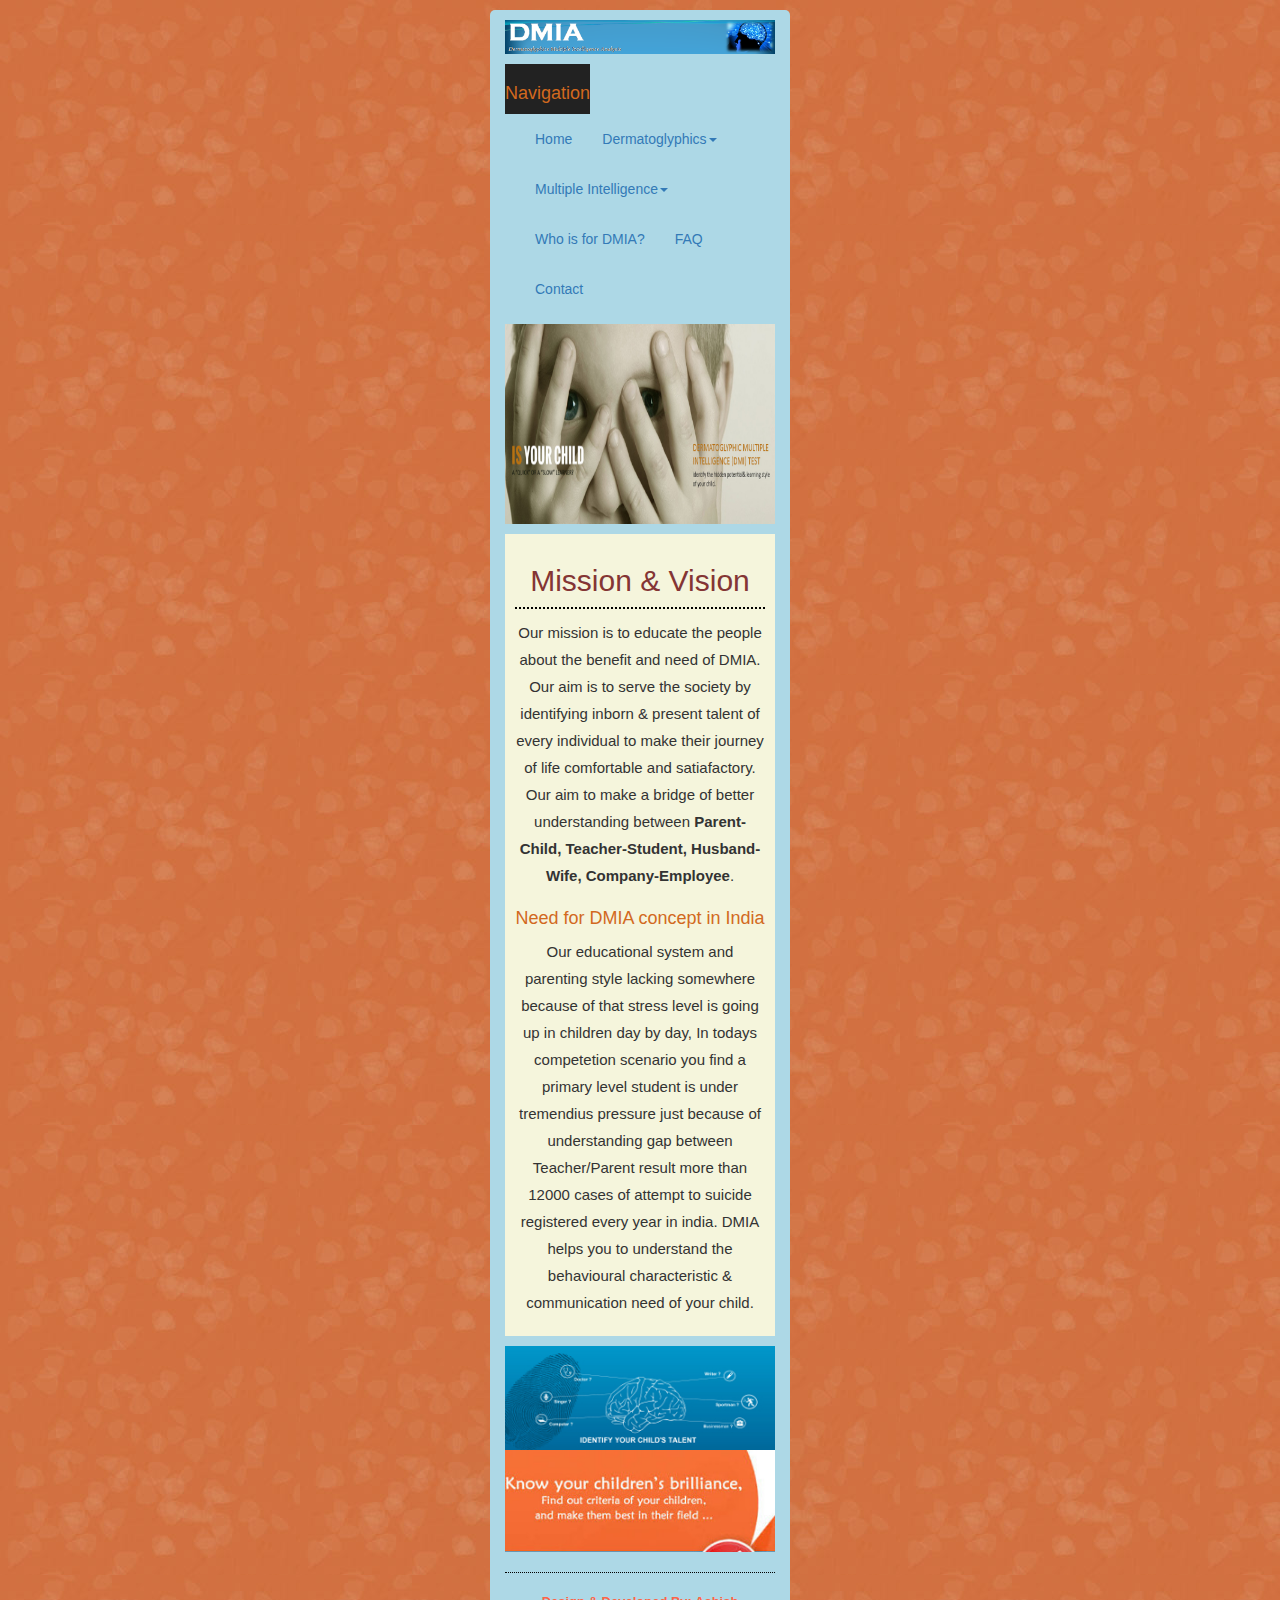
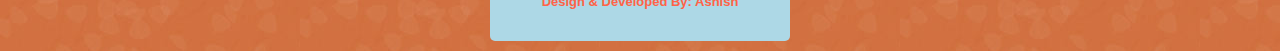
==== sample.html @ 078829e2 "Change for responsive design." ====
<!DOCTYPE html>
<html>
<head lang="en">
    <meta charset="UTF-8">
    <meta name="viewport" content="width=device-width, initial-scale=1 maximum-scale=1">
    <link rel="stylesheet" href="http://maxcdn.bootstrapcdn.com/bootstrap/3.2.0/css/bootstrap.min.css">
    <script src="https://ajax.googleapis.com/ajax/libs/jquery/1.11.1/jquery.min.js"></script>
    <script src="http://maxcdn.bootstrapcdn.com/bootstrap/3.2.0/js/bootstrap.min.js"></script>

    <title>My_DMIA_Project</title>
    <link href="css/mobile.css" type="text/css" rel="stylesheet" media="screen">
</head>

<!-- Main Body Start here -->
<body>
<div id="wrapper">
    <div id="top">
        <img src="image/image_slider/banner.PNG " class="img-responsive" >
    </div>

    <div id="topnav">
        <div class="navbar-header navbar-inverse">
            <button type="button" class="navbar-toggle" data-toggle="collapse" data-target="#MyNavbar">
                <span class="sr-only">Toggle navigation</span>
                <span class="icon-bar"></span>
                <span class="icon-bar"></span>
                <span class="icon-bar"></span>
            </button>
            <h3>Navigation</h3>
        </div>
        <div class="collapse navbar-collapse" id="MyNavbar">
            <ul class="nav navbar-nav">
                <li><a href="index.html">Home</a></li>
                <li class="dropdown">
                    <a class="dropdown-toggle" data-toggle="dropdown" href="#">Dermatoglyphics<span
                            class="caret"></span> </a>
                    <ul class="dropdown-menu">
                        <li><a href="html/dmia.html">History</a></li>
                        <li><a href="html/fingerprint.html">FingerPrint Analysis</a></li>
                        <li><a href="html/brainfinger.html">Relation of Brain & FingerPrints</a></li>
                    </ul>
                </li>
                <li class="dropdown">
                    <a class="dropdown-toggle" data-toggle="dropdown" href="#">Multiple Intelligence<span
                            class="caret"></span> </a>
                    <ul class="dropdown-menu">
                        <li><a href="html/mi.html">History</a></li>
                        <li><a href="html/brainpart.html">Brain & It's Part</a></li>
                        <li><a href="html/typeofmi.html">Types of MI</a></li>
                        <li><a href="html/learning.html">Learning Style</a></li>
                        <li><a href="html/Quotient.html">Quotient</a></li>
                    </ul>
                </li>
                <li><a href="html/fordmia.html">Who is for DMIA? </a></li>
                <li><a href="html/faq.html">FAQ</a></li>
                <li><a href="html/contact.html">Contact</a></li>
            </ul>
        </div>

    </div>


    <div id="banner">
        <!--<body style="font-family:Arial, Verdana;background-color:#fff;">-->
        <!-- it works the same with all jquery version from 1.x to 2.x -->
        <script type="text/javascript" src="js/jquery-1.9.1.min.js"></script>
        <!-- use jssor.slider.mini.js (40KB) instead for release -->
        <!-- jssor.slider.mini.js = (jssor.js + jssor.slider.js) -->
        <script type="text/javascript" src="js/jssor.js"></script>
        <script type="text/javascript" src="js/jssor.slider.js"></script>
        <script>

            jQuery(document).ready(function ($) {
                var options = {

                    $AutoPlay: true,                                   //[Optional] Whether to auto play, to enable slideshow, this option must be set to true, default value is false
                    $DragOrientation: 1                                //[Optional] Orientation to drag slide, 0 no drag, 1 horizental, 2 vertical, 3 either, default value is 1 (Note that the $DragOrientation should be the same as $PlayOrientation when $DisplayPieces is greater than 1, or parking position is not 0)
                };

                var jssor_slider1 = new $JssorSlider$("slider1_container", options);
            });
        </script>
        <div id="slider1_container" style="position: relative; top: 0px; left: 0px; width: 270px;
        height: 200px;">
            <!-- Slides Container -->
            <div u="slides" style="cursor: move; position: absolute; left: 0px; top: 0px; width: 270px; height: 200px;
            overflow: hidden;">
                <div><img u="image" src="image/image_slider/child_shy.jpg"/></div>
                <div><img u="image" src="image/image_slider/hidden-potential.jpg"/></div>
                <div><img u="image" src="image/image_slider/who_m_i.jpg"/></div>
                <div><img u="image" src="image/image_slider/understand_dmia.png"/></div>

            </div>
            <!--<a style="display: none" href="http://www.jssor.com">Bootstrap Slider</a>-->
        </div>

    </div>


    <div id="content-wrapper">
        <div id="content">
            <h2>Mission & Vision</h2>

            <p>Our mission is to educate the people about the benefit and need of DMIA. Our aim is to serve the society
                by identifying inborn & present talent of every individual to make their journey of life comfortable and
                satiafactory. Our aim to make a bridge of better understanding between <b>Parent-Child, Teacher-Student,
                    Husband-Wife, Company-Employee</b>.</p>

            <h3>Need for DMIA concept in India</h3>

            <p>Our educational system and parenting style lacking somewhere because of that stress level is going up in
                children day by day, In todays competetion scenario you find a primary level student is under tremendius
                pressure just because of understanding gap between Teacher/Parent result more than 12000 cases of
                attempt to suicide registered every year in india. DMIA helps you to understand the behavioural
                characteristic & communication need of your child.</p>
        </div>

        <div id="gallery">
            <ul>
                <li><img src="image/child_potential.jpg" class="img-responsive" width="400"></li>
                <li><img src="image/child_brilliance.jpg" class="img-responsive" width="400" ></li>
            </ul>
        </div>
    </div>
    <div id="footer">
        <div id="footer_text">
            <p>Design & Developed By: Ashish</p>
        </div>
    </div>
</div>
</div>
</body>
</html>
---- css/mobile.css ----
body {
    background-image: url(../image/BG2.jpg);
    background-repeat: repeat;
    font-family: Arial, Helvetica, sans-serif;
}

h3, h2 {
    font-family: arial, Arial, Helvetica, sans-serif;
}

h2 {
    border-bottom: dotted 2px black;
    padding-bottom: 10px;
    color: #843534;
}

h3 {
    color: chocolate;
    font-size: 18px;
}

#wrapper {
    width: 300px;
    margin: 10px auto;
    background-color: lightblue;
    padding: 0 15px;
    -webkit-border-radius: 5px;
    -moz-border-radius: 5px;
    border-radius: 5px;
}

#top {
    padding: 10px 0 0 ;
    margin: auto;
    max-width: 100%;

}

#banner {
    clear: both;
    margin: 10px 0;
    padding: 10px 0 0 0;
}

#topnav {
    width: 270px ;
    margin:5px 0 -10px 0;
    padding: 5px 0 0 0;

}
.content-wrapper {
    max-width: 300px ;
}

#content {
    text-align: center;
    float: left;
    width: 270px;
    margin: 0 auto;
    padding: 10px;
    background-color: beige;
}

#content p {
    font-size: 15px;
    line-height: 180%;
}

#gallery {
    float: right;
    width: 310px;
    padding: 0 0;
    margin: 10px 0px;
}

#gallery ul li {
    display: inline;
    list-style-type: none;
}


#footer {
    clear: both;
    padding: 20px 0;
    border-top: dotted 1px black;
    font-weight: bold;
    color: tomato;

}

#footer_text {
    font-size: 13px;
    text-align: center;
}
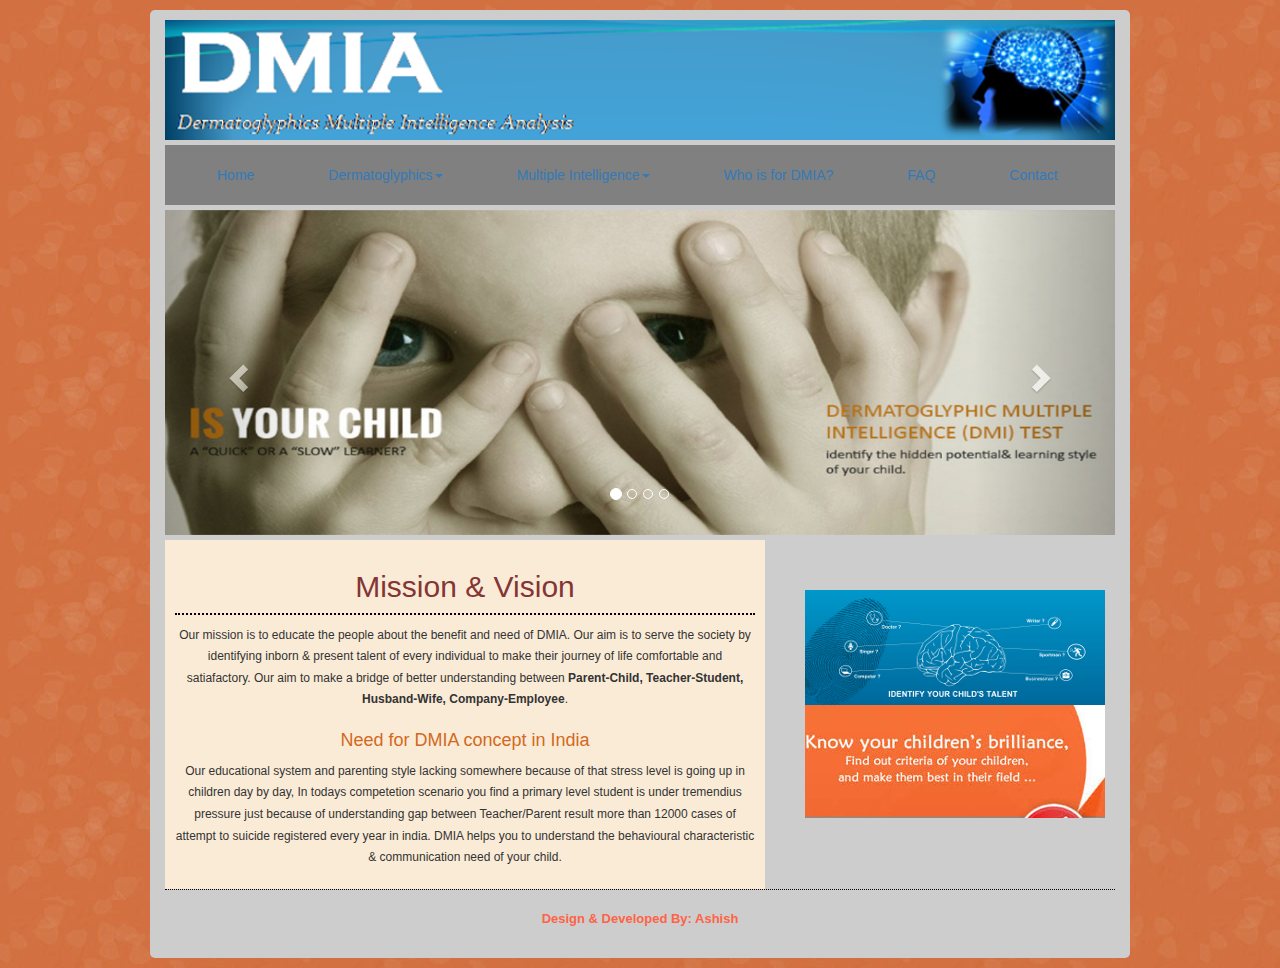
==== commit 3819ea4c: "changes with @media css" ====
--- a/sample.html
+++ b/sample.html
@@ -6,16 +6,14 @@
     <link rel="stylesheet" href="http://maxcdn.bootstrapcdn.com/bootstrap/3.2.0/css/bootstrap.min.css">
     <script src="https://ajax.googleapis.com/ajax/libs/jquery/1.11.1/jquery.min.js"></script>
     <script src="http://maxcdn.bootstrapcdn.com/bootstrap/3.2.0/js/bootstrap.min.js"></script>
-
-    <title>My_DMIA_Project</title>
-    <link href="css/mobile.css" type="text/css" rel="stylesheet" media="screen">
+    <title>My_DMIA_Project with responsive design</title>
+    <link href="css/combine_index.css" type="text/css" rel="stylesheet">
 </head>
-
 <!-- Main Body Start here -->
 <body>
 <div id="wrapper">
     <div id="top">
-        <img src="image/image_slider/banner.PNG " class="img-responsive" >
+        <img class="img-responsive" src="image/image_slider/banner.PNG" >
     </div>
 
     <div id="topnav">
@@ -26,7 +24,6 @@
                 <span class="icon-bar"></span>
                 <span class="icon-bar"></span>
             </button>
-            <h3>Navigation</h3>
         </div>
         <div class="collapse navbar-collapse" id="MyNavbar">
             <ul class="nav navbar-nav">
@@ -59,44 +56,46 @@
 
     </div>
 
+    <div class="img-slider">
+    <div id="myCarousel" class="carousel slide" data-ride="carousel">
+        <!-- Indicators -->
+        <ol class="carousel-indicators">
+            <li data-target="#myCarousel" data-slide-to="0" class="active"></li>
+            <li data-target="#myCarousel" data-slide-to="1"></li>
+            <li data-target="#myCarousel" data-slide-to="2"></li>
+            <li data-target="#myCarousel" data-slide-to="3"></li>
+        </ol>
 
-    <div id="banner">
-        <!--<body style="font-family:Arial, Verdana;background-color:#fff;">-->
-        <!-- it works the same with all jquery version from 1.x to 2.x -->
-        <script type="text/javascript" src="js/jquery-1.9.1.min.js"></script>
-        <!-- use jssor.slider.mini.js (40KB) instead for release -->
-        <!-- jssor.slider.mini.js = (jssor.js + jssor.slider.js) -->
-        <script type="text/javascript" src="js/jssor.js"></script>
-        <script type="text/javascript" src="js/jssor.slider.js"></script>
-        <script>
+        <!-- Wrapper for slides -->
+        <div class="carousel-inner" role="listbox">
+            <div class="item active">
+                <img src="image/image_slider/child_shy.jpg" class="img-responsive">
+            </div>
 
-            jQuery(document).ready(function ($) {
-                var options = {
+            <div class="item">
+                <img src="image/image_slider/hidden-potential.jpg" class="img-responsive">
+            </div>
 
-                    $AutoPlay: true,                                   //[Optional] Whether to auto play, to enable slideshow, this option must be set to true, default value is false
-                    $DragOrientation: 1                                //[Optional] Orientation to drag slide, 0 no drag, 1 horizental, 2 vertical, 3 either, default value is 1 (Note that the $DragOrientation should be the same as $PlayOrientation when $DisplayPieces is greater than 1, or parking position is not 0)
-                };
+            <div class="item">
+                <img src="image/image_slider/who_m_i.jpg" class="img-responsive">
+            </div>
 
-                var jssor_slider1 = new $JssorSlider$("slider1_container", options);
-            });
-        </script>
-        <div id="slider1_container" style="position: relative; top: 0px; left: 0px; width: 270px;
-        height: 200px;">
-            <!-- Slides Container -->
-            <div u="slides" style="cursor: move; position: absolute; left: 0px; top: 0px; width: 270px; height: 200px;
-            overflow: hidden;">
-                <div><img u="image" src="image/image_slider/child_shy.jpg"/></div>
-                <div><img u="image" src="image/image_slider/hidden-potential.jpg"/></div>
-                <div><img u="image" src="image/image_slider/who_m_i.jpg"/></div>
-                <div><img u="image" src="image/image_slider/understand_dmia.png"/></div>
-
+            <div class="item">
+                <img src="image/image_slider/understand_dmia.png" class="img-responsive">
             </div>
-            <!--<a style="display: none" href="http://www.jssor.com">Bootstrap Slider</a>-->
         </div>
 
+        <!-- Left and right controls -->
+        <a class="left carousel-control" href="#myCarousel" role="button" data-slide="prev">
+            <span class="glyphicon glyphicon-chevron-left" aria-hidden="true"></span>
+            <span class="sr-only">Previous</span>
+        </a>
+        <a class="right carousel-control" href="#myCarousel" role="button" data-slide="next">
+            <span class="glyphicon glyphicon-chevron-right" aria-hidden="true"></span>
+            <span class="sr-only">Next</span>
+        </a>
     </div>
-
-
+        </div>
     <div id="content-wrapper">
         <div id="content">
             <h2>Mission & Vision</h2>
@@ -117,8 +116,8 @@
 
         <div id="gallery">
             <ul>
-                <li><img src="image/child_potential.jpg" class="img-responsive" width="400"></li>
-                <li><img src="image/child_brilliance.jpg" class="img-responsive" width="400" ></li>
+                <li><img src="image/child_potential.jpg" class="img-responsive" ></li>
+                <li><img src="image/child_brilliance.jpg" class="img-responsive" ></li>
             </ul>
         </div>
     </div>
--- a/css/combine_index.css
+++ b/css/combine_index.css
@@ -0,0 +1,418 @@
+
+body {
+    background-image: url(../image/BG2.jpg);
+    background-repeat: repeat;
+    font-family: Arial, Helvetica, sans-serif;
+}
+
+h3, h2 {
+    font-family: arial, Arial, Helvetica, sans-serif;
+}
+
+h2 {
+    border-bottom: dotted 2px black;
+    padding-bottom: 10px;
+    color: #843534;
+}
+
+h3 {
+    color: chocolate;
+    font-size: 18px;
+}
+
+#wrapper {
+    width: 980px;
+    margin: 10px auto;
+    background-color: #cdcdcd;
+    padding: 0 15px;
+    -webkit-border-radius: 5px;
+    -moz-border-radius: 5px;
+    border-radius: 5px;
+}
+
+#top {
+    padding: 10px 0 0 ;
+    margin: auto;
+    max-width: 100%;
+}
+.carousel-inner > .item > img,
+.carousel-inner > .item > a > img {
+    width: 100%;
+    height: 325px;
+}
+.img-slider {
+    padding: 10px 0 5px 0;
+    margin: 5px 0 0 0;
+}
+#topnav {
+    max-width: 100% ;
+    margin:5px 0 -10px 0px;
+    padding: 0 0 0 0;
+    background-color: InactiveCaptionText;
+
+}
+.nav > li >a {
+    padding: 10px 15px;
+    margin: 10px 22px ;
+}
+.nav > li > a:hover {
+    border-radius: 5px;
+    background-color: #c0a16b;
+}
+
+#content {
+    text-align: center;
+    float: left;
+    width: 600px;
+    margin: 0 auto;
+    padding: 10px;
+    background-color: antiquewhite;
+}
+
+#content p {
+    font-size: 12px;
+    line-height: 180%;
+}
+
+#gallery {
+    float: right;
+    width: 350px;
+    padding: 50px 0;
+    margin: 0px 0px;
+}
+
+#gallery ul li {
+    display: inline;
+    list-style-type: none;
+}
+
+
+#footer {
+    clear: both;
+    padding: 20px 0;
+    border-top: dotted 1px black;
+    font-weight: bold;
+    color: tomato;
+
+}
+
+#footer_text {
+    font-size: 13px;
+    text-align: center;
+}
+
+    @media only screen and (min-width: 769px){
+        body {
+            background-image: url(../image/BG2.jpg);
+            background-repeat: repeat;
+            font-family: Arial, Helvetica, sans-serif;
+        }
+
+        h3, h2 {
+            font-family: arial, Arial, Helvetica, sans-serif;
+        }
+
+        h2 {
+            border-bottom: dotted 2px black;
+            padding-bottom: 10px;
+            color: #843534;
+        }
+
+        h3 {
+            color: chocolate;
+            font-size: 18px;
+        }
+
+        #wrapper {
+            width: 980px;
+            margin: 10px auto;
+            background-color: #cdcdcd;
+            padding: 0 15px;
+            -webkit-border-radius: 5px;
+            -moz-border-radius: 5px;
+            border-radius: 5px;
+        }
+
+        #top {
+            padding: 10px 0 0 ;
+            margin: auto;
+            max-width: 100%;
+        }
+        .carousel-inner > .item > img,
+        .carousel-inner > .item > a > img {
+            width: 100%;
+            height: 325px;
+        }
+        .img-slider {
+            padding: 10px 0 5px 0;
+            margin: 5px 0 0 0;
+        }
+        #topnav {
+            max-width: 100% ;
+            margin:5px 0 -10px 0px;
+            padding: 0 0 0 0;
+            background-color: InactiveCaptionText;
+
+        }
+        .nav > li >a {
+            padding: 10px 15px;
+            margin: 10px 22px ;
+        }
+        .nav > li > a:hover {
+            border-radius: 5px;
+            background-color: #c0a16b;
+        }
+
+        #content {
+            text-align: center;
+            float: left;
+            width: 600px;
+            margin: 0 auto;
+            padding: 10px;
+            background-color: antiquewhite;
+        }
+
+        #content p {
+            font-size: 12px;
+            line-height: 180%;
+        }
+
+        #gallery {
+            float: right;
+            width: 350px;
+            padding: 50px 0;
+            margin: 0px 0px;
+        }
+
+        #gallery ul li {
+            display: inline;
+            list-style-type: none;
+        }
+
+
+        #footer {
+            clear: both;
+            padding: 20px 0;
+            border-top: dotted 1px black;
+            font-weight: bold;
+            color: tomato;
+
+        }
+
+        #footer_text {
+            font-size: 13px;
+            text-align: center;
+        }
+
+    }
+
+@media only screen and (min-width: 481px) and (max-width: 768px){
+
+    body {
+        background-image: url(../image/BG2.jpg);
+        background-repeat: repeat;
+        font-family: Arial, Helvetica, sans-serif;
+    }
+
+    h3, h2 {
+        font-family: arial, Arial, Helvetica, sans-serif;
+    }
+
+    h2 {
+        border-bottom: dotted 2px black;
+        padding-bottom: 10px;
+        color: #843534;
+    }
+
+    h3 {
+        color: chocolate;
+        font-size: 18px;
+    }
+
+    #wrapper {
+        width: 700px;
+        margin: 10px auto;
+        background-color: #cdcdcd;
+        padding: 0 15px;
+        -webkit-border-radius: 5px;
+        -moz-border-radius: 5px;
+        border-radius: 5px;
+    }
+
+    #top {
+        padding: 10px 0 0 ;
+        margin: auto;
+        max-width: 100%;
+    }
+    .carousel-inner > .item > img,
+    .carousel-inner > .item > a > img {
+        width: 100%;
+        height: 200px;
+    }
+    .img-slider {
+        padding: 10px 0 5px 0;
+        margin: 5px 0 0 0;
+    }
+    #topnav {
+        max-width: 100% ;
+        margin:5px 0 -10px 0px;
+        padding: 0 0 0 0;
+        background-color: InactiveCaptionText;
+
+    }
+    .nav > li >a {
+        padding: 10px 14px;
+        margin: 10px 0 ;
+    }
+    .nav > li > a:hover {
+        border-radius: 5px;
+        background-color: #c0a16b;
+    }
+
+    #content {
+        text-align: center;
+        float: left;
+        width: 380px;
+        margin: 0 auto;
+        padding: 10px;
+        background-color: antiquewhite;
+    }
+
+    #content p {
+        font-size: 12px;
+        line-height: 180%;
+    }
+
+    #gallery {
+        float: right;
+        width: 290px;
+        padding: 125px 0;
+        margin: 0px 0px;
+    }
+
+    #gallery ul li {
+        display: inline;
+        list-style-type: none;
+    }
+
+
+    #footer {
+        clear: both;
+        padding: 20px 0;
+        border-top: dotted 1px black;
+        font-weight: bold;
+        color: tomato;
+
+    }
+
+    #footer_text {
+        font-size: 13px;
+        text-align: center;
+    }
+
+
+}
+@media only screen and (max-width: 480px){
+
+    body {
+        background-image: url(../image/BG2.jpg);
+        background-repeat: repeat;
+        font-family: Arial, Helvetica, sans-serif;
+    }
+
+    h3, h2 {
+        font-family: arial, Arial, Helvetica, sans-serif;
+    }
+
+    h2 {
+        border-bottom: dotted 2px black;
+        padding-bottom: 10px;
+        color: #843534;
+    }
+
+    h3 {
+        color: chocolate;
+        font-size: 18px;
+    }
+
+    #wrapper {
+        width: 300px;
+        margin: 10px auto;
+        background-color: #cdcdcd;
+        padding: 0 15px;
+        -webkit-border-radius: 5px;
+        -moz-border-radius: 5px;
+        border-radius: 5px;
+    }
+
+    #top {
+        padding: 10px 0 0 ;
+        margin: auto;
+        max-width: 100%;
+    }
+    .carousel-inner > .item > img,
+    .carousel-inner > .item > a > img {
+        width: 100%;
+        height: 110px;
+    }
+    .nav > li > a:hover {
+        border-radius: 5px;
+        background-color: #c0a16b;
+    }
+
+    .img-slider {
+        padding: 10px 0 5px 0;
+        margin: 5px 0 0 0;
+    }
+    #topnav {
+        width: 270px;
+        margin: 5px 0 -10px 0;
+        padding: 5px 0 0 0;
+    }
+    .content-wrapper {
+        max-width: 300px ;
+    }
+
+    #content {
+        text-align: center;
+        float: left;
+        width: 270px;
+        margin: 0 auto;
+        padding: 10px;
+        background-color: beige;
+    }
+
+    #content p {
+        font-size: 15px;
+        line-height: 180%;
+    }
+
+    #gallery {
+        float: right;
+        width: 310px;
+        padding: 0 0;
+        margin: 10px 0px;
+    }
+
+    #gallery ul li {
+        display: inline;
+        list-style-type: none;
+    }
+
+
+    #footer {
+        clear: both;
+        padding: 20px 0;
+        border-top: dotted 1px black;
+        font-weight: bold;
+        color: tomato;
+
+    }
+
+    #footer_text {
+        font-size: 13px;
+        text-align: center;
+    }
+
+
+}